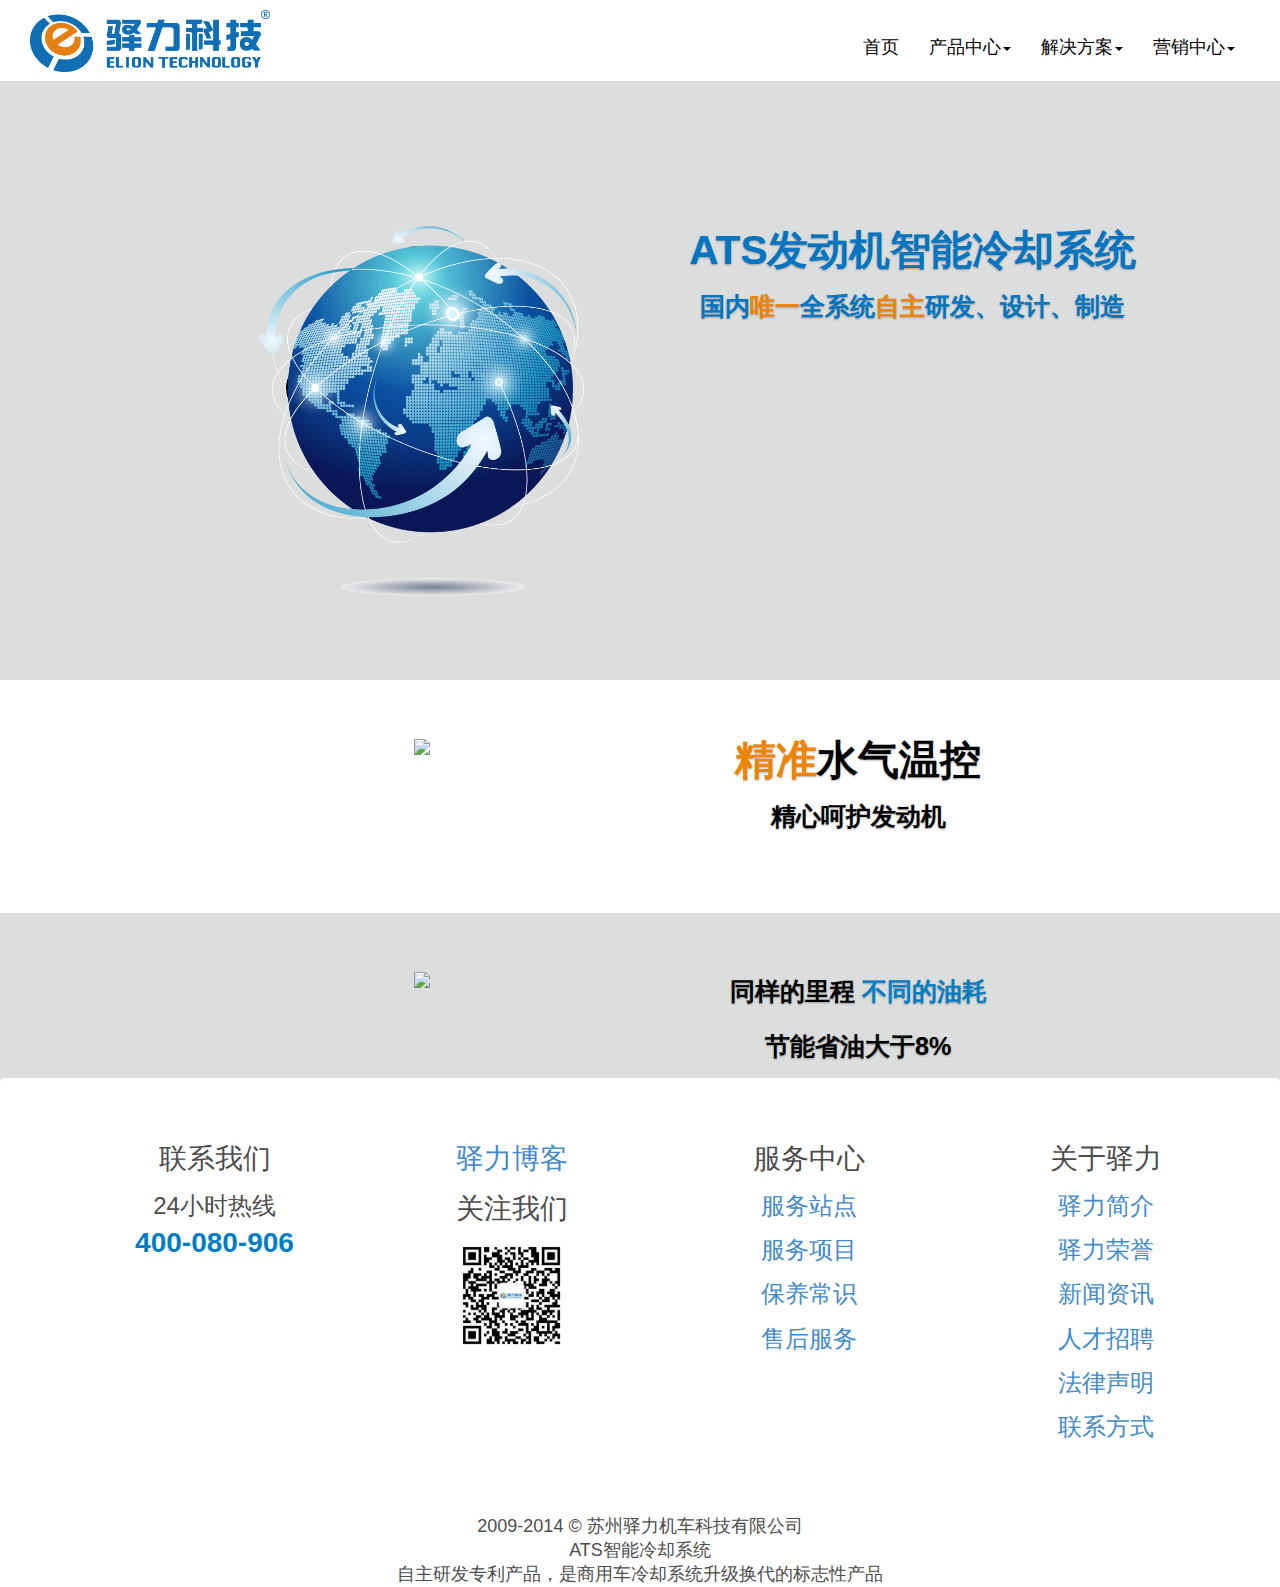
==== shouye/index.html @ 88d9bc21 "Site updated at 2014-07-03 09:11:49 UTC" ====
<!DOCTYPE html>
<!--[if IEMobile 7 ]><html class="no-js iem7"><![endif]-->
<!--[if lt IE 9]><html class="no-js lte-ie8"><![endif]-->
<!--[if (gt IE 8)|(gt IEMobile 7)|!(IEMobile)|!(IE)]><!--><html class="no-js" lang="en"><!--<![endif]-->
<head>
  <meta charset="utf-8">
  <title>首页 — 驿力机车科技 - </title>
  <meta name="author" content="Your Name">

  
  <meta name="description" content="">
  

  <!-- http://t.co/dKP3o1e -->
  <meta name="HandheldFriendly" content="True">
  <meta name="MobileOptimized" content="320">
  <meta name="viewport" content="width=device-width, initial-scale=1">

  
  <link rel="canonical" href="http://wei.yilitek.com/shouye">
  <link href="/favicon.ico" rel="icon">
   <!-- Bootstrap core CSS -->
     <link href="/stylesheets/bootstrap.min.css" media="screen, projection" rel="stylesheet" type="text/css">
      <link href="/stylesheets/master.css" media="screen, projection" rel="stylesheet" type="text/css">
   


      <!-- Just for debugging purposes. Don't actually copy this line! -->
    <!--[if lt IE 9]><script src="../../docs-assets/js/ie8-responsive-file-warning.js"></script><![endif]-->

    <!-- HTML5 shim and Respond.js IE8 support of HTML5 elements and media queries -->
    <!--[if lt IE 9]>
      <script src="http://cdn.bootcss.com/html5shiv/3.7.0/html5shiv.min.js"></script>
      <script src="http://cdn.bootcss.com/respond.js/1.3.0/respond.min.js"></script>
    <![endif]-->
  

   <!-- Bootstrap core JavaScript
    ================================================== -->
    <script src="http://cdn.bootcss.com/jquery/1.10.2/jquery.min.js"></script>
    <script src="/javascripts/bootstrap.min.js"></script>
    <script src="js/bootstrap.min.js"></script>
  
  
  <link href="/atom.xml" rel="alternate" title="" type="application/atom+xml">
  
  <!--
-->
</head>

<body    >
  <nav  role="navigation"><div class="navbar navbar-inverse">
  <div class="navbar-inner">
    <div class="container">
      <a class="btn btn-navbar" data-toggle="collapse" data-target=".nav-collapse">
        <span class="icon-bar"></span>
        <span class="icon-bar"></span>
        <span class="icon-bar"></span>
      </a>

      <a class="brand" href="/"></a>

      <div class="nav-collapse">
        <div class="navbar navbar-fixed-top navbar-inverse" role="navigation">

   <div class="container">
	<div class="navbar-header">
	    <button type="button" class="navbar-toggle collapsed" data-toggle="collapse" data-target=".navbar-collapse">
		<span class="sr-only">Toggle navigation</span>
		<span class="icon-bar"></span>
		<span class="icon-bar"></span>
		<span class="icon-bar"></span>
	    </button>
   </div>
<div style="margin-top:10px;margin-left:30px"><img src="/img/logo.png" style="width:240px"></div>
   <!--<section id="hostline" >
   <div class="container">
	<div class="row">
	   <div class="col-md-2"></div>
  	   <div class="col-md-3"style="margin-top:10px"><img src="/img/logo.png" width="50%"></div>
	   <div class="col-md-1"></div>   
  	   <div class="col-md-4"><span>24小时热线</span><p class="hostline">400-080-906</p></div>
  	   <div class="col-md-2"></div>
	 
	</div>
    </div>
    </section>-->
   <div class="navbar-collapse collapse" >
	<ul class="nav navbar-nav" >

	   <li><a href="">首页</a></li>
		 <li class="dropdown">
		<a href="#" id="drop2" role="button" class="dropdown-toggle" data-toggle="dropdown">产品中心<span class="caret"></span></a>
		<ul class="dropdown-menu" role="menu" aria-labelledby="drop2">
                   <li role="presentation"><a role="menuitem" tabindex="-1" href="#">ATS系统</a></li>
		   <li role="presentation" class="divider"></li>
                   <li role="presentation"><a role="menuitem" tabindex="-1" href="#">ATS核心配件</a></li>
		</ul>
            </li>
          
	   <li class="dropdown">
		<a href="#" id="drop2" role="button" class="dropdown-toggle" data-toggle="dropdown">解决方案<span class="caret"></span></a>
		<ul class="dropdown-menu" role="menu" aria-labelledby="drop2">
                   <li role="presentation"><a role="menuitem" tabindex="-1" href="#">城际交通客运</a></li>
		   <li role="presentation" class="divider"></li>
                   <li role="presentation"><a role="menuitem" tabindex="-1" href="#">公共交通客运</a></li>
		   <li role="presentation" class="divider"></li>
                   <li role="presentation"><a role="menuitem" tabindex="-1" href="#">商用卡车</a></li>
                   <li role="presentation" class="divider"></li>
                   <li role="presentation"><a role="menuitem" tabindex="-1" href="#">工程机械</a></li>
		</ul>
            </li>

	    <li class="dropdown" >
              <a href="#" id="drop2" role="button" class="dropdown-toggle" data-toggle="dropdown">营销中心<span class="caret"></span></a>
              <ul class="dropdown-menu" role="menu" aria-labelledby="drop2">
                 <li role="presentation"><a role="menuitem" tabindex="-1" href="#">市场分布</a></li>
		 <li role="presentation" class="divider"></li>
                 <li role="presentation"><a role="menuitem" tabindex="-1" href="#">工作伙伴</a></li>
		 <li role="presentation" class="divider"></li>
                 <li role="presentation"><a role="menuitem" tabindex="-1" href="#">申请试装</a></li>
              </ul>
            </li>

	</ul>
   </div>
   </div>
</div>







       

       
      </div>
    </div>
  </div>
</div>
</nav>
  <div>
    <div class="row-fluid"  >
      <section id="first_index">
   <div class="container" style="margin-top:120px">

		<div class="row">
			<div class="col-md-2"></div>
  			<div class="col-md-4"><img src="/img/1-1.png" width="80%"></div>
  			<div class="col-md-5"><h2>ATS发动机智能冷却系统 </h2></br><h3> 国内<span class="weiyi">唯一</span>全系统<span class="weiyi">自主</span>研发、设计、制造</h3></div>
			<div class="col-md-1"></div>
		</div>
   </div>
</section>


<section id="two_index">
   <div class="container">

		<div class="row">
			<div class="col-md-2"></div>
  			<div class="col-md-4"><img src="/img/" width="80%"></div>
  			<div class="col-md-4"><h2><span class="weiyi">精准</span>水气温控</h2></br><h3>精心呵护发动机</h3></div>
			<div class="col-md-2"></div>
		</div>
   </div>
</section>


<section id="three_index">
   <div class="container">

		<div class="row">
			<div class="col-md-2"></div>
  			<div class="col-md-4"><img src="/img/" width="80%"></div>
  			<div class="col-md-4"><h3>同样的里程<span class="three"> 不同的油耗</span></h3> </br><h3>节能省油大于8%</h3></div>
			<div class="col-md-2"></div>
		</div>
   </div>
</section>






 
    </div>
  </div>

 <footer role="contentinfo" class="page-footer"><nav class="navbar navbar-inverse" style="text-align:center;margin-top:-65px">
<div class="container">
           <div class="contact-us" style="padding:60px">
            	<div class="container">
                <div class="row">
                    <div class="col-sm-3">
                    <ul id="footer_font">联系我们</a></ul>
		    <ul><span style="font-size:24px">24小时热线</span><p style="color:#007EC5;font-size:2.0em;font-weight:bold">400-080-906</p></ul>
                    </div>

		    <div class="col-sm-3">
		    <ul id="footer_font">  <a href="http://znl.emsym.com">驿力博客</a></ul>
		    <ul id="footer_font">关注我们</ul>
		    <ul><img src="/img/weixin.png" style="width:50%;"></ul>
                    </div>

                    <div class="col-sm-3 c-img">
                      <ul id="footer_font">服务中心 </ul>
			<ul id="footer_font1"><a href="">服务站点</a></ul>
			<ul id="footer_font1"><a href="">服务项目</a></ul>
			<ul id="footer_font1"><a href="">保养常识</a></ul>
			<ul id="footer_font1"><a href="">售后服务</a></ul>
		    
                    </div>

                     <div class="col-sm-3 c-img">
                      <ul id="footer_font">关于驿力</ul>
			<ul id="footer_font1"><a href="">驿力简介</a></ul>
			<ul id="footer_font1"><a href="">驿力荣誉</a></ul>
			<ul id="footer_font1"><a href="">新闻资讯</a></ul>
			<ul id="footer_font1"><a href="">人才招聘</a></ul>
			<ul id="footer_font1"><a href="">法律声明</a></ul>
			<ul id="footer_font1"><a href="">联系方式</a></ul>
		   
                    </div>

                </div>
                </div>  
        </div>
</div>
	
	<div id="copyright" style="font: 18px arial;">
	2009-2014 © 苏州驿力机车科技有限公司<br>ATS智能冷却系统<br>自主研发专利产品，是商用车冷却系统升级换代的标志性产品</br>
	
	</div>
	
</nav>


</footer>
  







  <script type="text/javascript">
    (function(){
      var twitterWidgets = document.createElement('script');
      twitterWidgets.type = 'text/javascript';
      twitterWidgets.async = true;
      twitterWidgets.src = 'http://platform.twitter.com/widgets.js';
      document.getElementsByTagName('head')[0].appendChild(twitterWidgets);
    })();
  </script>





</body>
</html>
---- stylesheets/master.css ----
/* ==========================================================================
   HTML5 display definitions
   ========================================================================== */
/*! normalize.css v2.1.3 | MIT License | git.io/normalize */
article,aside,details,figcaption,figure,footer,header,hgroup,main,nav,section,

body,select,input,textarea{color:#4d4d4d}
h1,h2,h3,h4,h5,h6{font-family:inherit;line-height:0.2}
h1{font-size:3.7em}
h2{font-size:2.9em;font-weight:bold}
h3{font-size:1.8em;font-weight:600;}
/*h3{font-size:2.0em;margin:1.2em 0 1.2em 0;padding-left:-90px}*/
h4{font-size:1.3em;margin:1.2em 0 1.2em 0;padding-left:165px}
h5{font-size:.83em;text-align:center;}
h6{font-size:.75em;}


#first_index{width:100%;text-align:center;position:relative;padding:4em 0 6em 0;color:#0075C2;box-shadow:0 1px 2px rgba(0,0,0,.25);text-shadow:0 0 1px rgba(0,0,0,.05),0 1px 2px rgba(0,0,0,.3);background:#DCDDDD}
#first_index:after{content:'';display:block;position:absolute;top:0;right:0;bottom:0;left:0;
          background:url(/images/jazz.png) repeat center center;}/*加背景色的地方*/
#first_index span.weiyi{color:#F08300}


#two_index{width:100%;text-align:center;position:relative;padding:4em 0 6em 0;color:#000;box-shadow:0 1px 2px rgba(0,0,0,.25);text-shadow:0 0 1px rgba(0,0,0,.05),0 1px 2px rgba(0,0,0,.3);background:#FFF}
#two_index:after{content:'';display:block;position:absolute;top:0;right:0;bottom:0;left:0;
          background:url(/images/jazz.png) repeat center center;}/*加背景色的地方*/
#two_index span.weiyi{color:#F08300}


#three_index{width:100%;text-align:center;position:relative;padding:4em 0 6em 0;color:#000;box-shadow:0 1px 2px rgba(0,0,0,.25);text-shadow:0 0 1px rgba(0,0,0,.05),0 1px 2px rgba(0,0,0,.3);background:#DCDDDD}
#three_index:after{content:'';display:block;position:absolute;top:0;right:0;bottom:0;left:0;
          background:url(/images/jazz.png) repeat center center;}/*加背景色的地方*/
#three_index span.three{color:#007EC5}

#hostline p.hostline{color:#007EC5;font-size:2.0em;font-weight:bold}
#hostline{background-color:#FFFFFF;border-bottom:2px #CCCCCC solid; }

#bgcolor{backgound-color:red;}


#footer_font {font-size:28px}
#footer_font1{font-size:24px}
#footer_hostline p {color:#007EC5;font-size:2.0em;font-weight:bold }
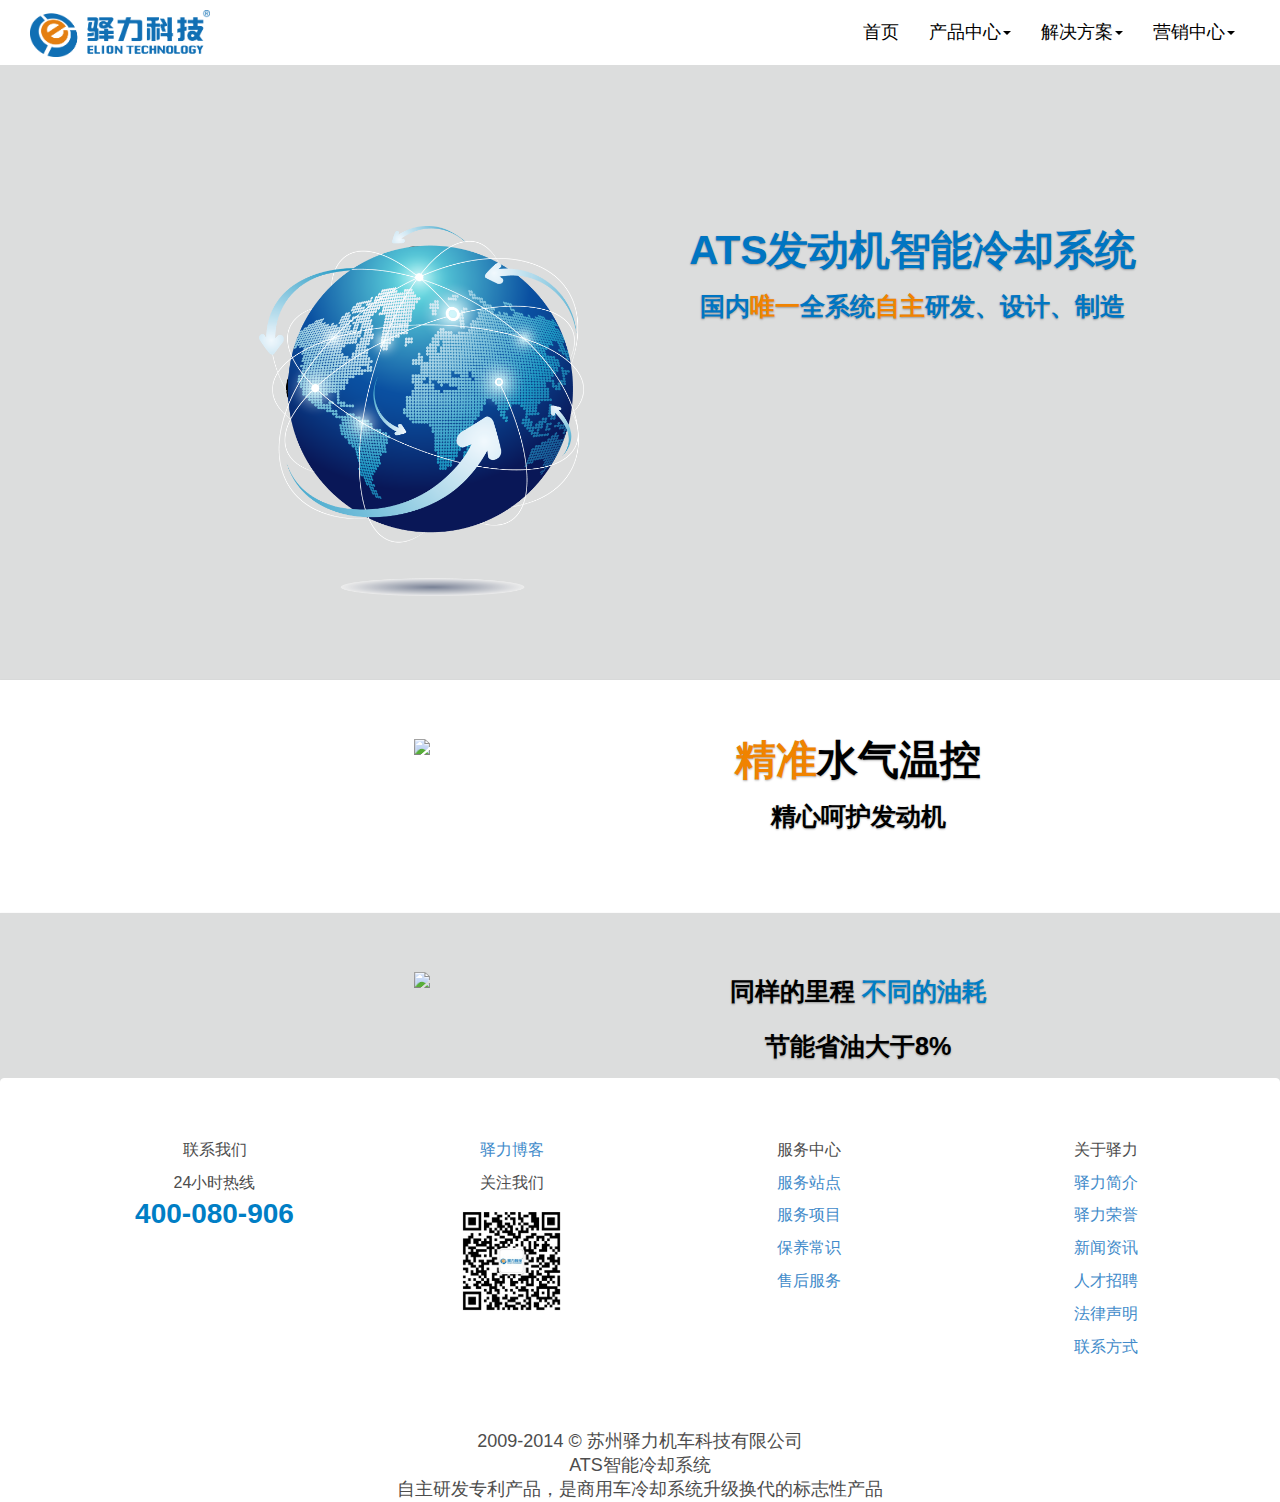
==== commit 60b0e440: "Site updated at 2014-07-03 10:25:54 UTC" ====
--- a/shouye/index.html
+++ b/shouye/index.html
@@ -73,7 +73,7 @@
 		<span class="icon-bar"></span>
 	    </button>
    </div>
-<div style="margin-top:10px;margin-left:30px"><img src="/img/logo.png" style="width:240px"></div>
+<div style="margin-top:10px;margin-left:30px"><img src="/img/logo.png" style="width:180px"></div>
    <!--<section id="hostline" >
    <div class="container">
 	<div class="row">
@@ -197,18 +197,18 @@
             	<div class="container">
                 <div class="row">
                     <div class="col-sm-3">
-                    <ul id="footer_font">联系我们</a></ul>
-		    <ul><span style="font-size:24px">24小时热线</span><p style="color:#007EC5;font-size:2.0em;font-weight:bold">400-080-906</p></ul>
+                    <ul id="footer_font1">联系我们</a></ul>
+		    <ul><span style="font-size:16px">24小时热线</span><p style="color:#007EC5;font-size:2.0em;font-weight:bold">400-080-906</p></ul>
                     </div>
 
 		    <div class="col-sm-3">
-		    <ul id="footer_font">  <a href="http://znl.emsym.com">驿力博客</a></ul>
-		    <ul id="footer_font">关注我们</ul>
+		    <ul id="footer_font1">  <a href="http://znl.emsym.com">驿力博客</a></ul>
+		    <ul id="footer_font1">关注我们</ul>
 		    <ul><img src="/img/weixin.png" style="width:50%;"></ul>
                     </div>
 
                     <div class="col-sm-3 c-img">
-                      <ul id="footer_font">服务中心 </ul>
+                      <ul id="footer_font1">服务中心 </ul>
 			<ul id="footer_font1"><a href="">服务站点</a></ul>
 			<ul id="footer_font1"><a href="">服务项目</a></ul>
 			<ul id="footer_font1"><a href="">保养常识</a></ul>
@@ -217,7 +217,7 @@
                     </div>
 
                      <div class="col-sm-3 c-img">
-                      <ul id="footer_font">关于驿力</ul>
+                      <ul id="footer_font1">关于驿力</ul>
 			<ul id="footer_font1"><a href="">驿力简介</a></ul>
 			<ul id="footer_font1"><a href="">驿力荣誉</a></ul>
 			<ul id="footer_font1"><a href="">新闻资讯</a></ul>
--- a/stylesheets/master.css
+++ b/stylesheets/master.css
@@ -38,9 +38,8 @@
 #bgcolor{backgound-color:red;}
 
 
-#footer_font {font-size:28px}
-#footer_font1{font-size:24px}
-#footer_hostline p {color:#007EC5;font-size:2.0em;font-weight:bold }
+#footer_font {font-size:24px}
+#footer_font1{font-size:16px}
 
 
 
@@ -60,3 +59,4 @@
 
 
 
+
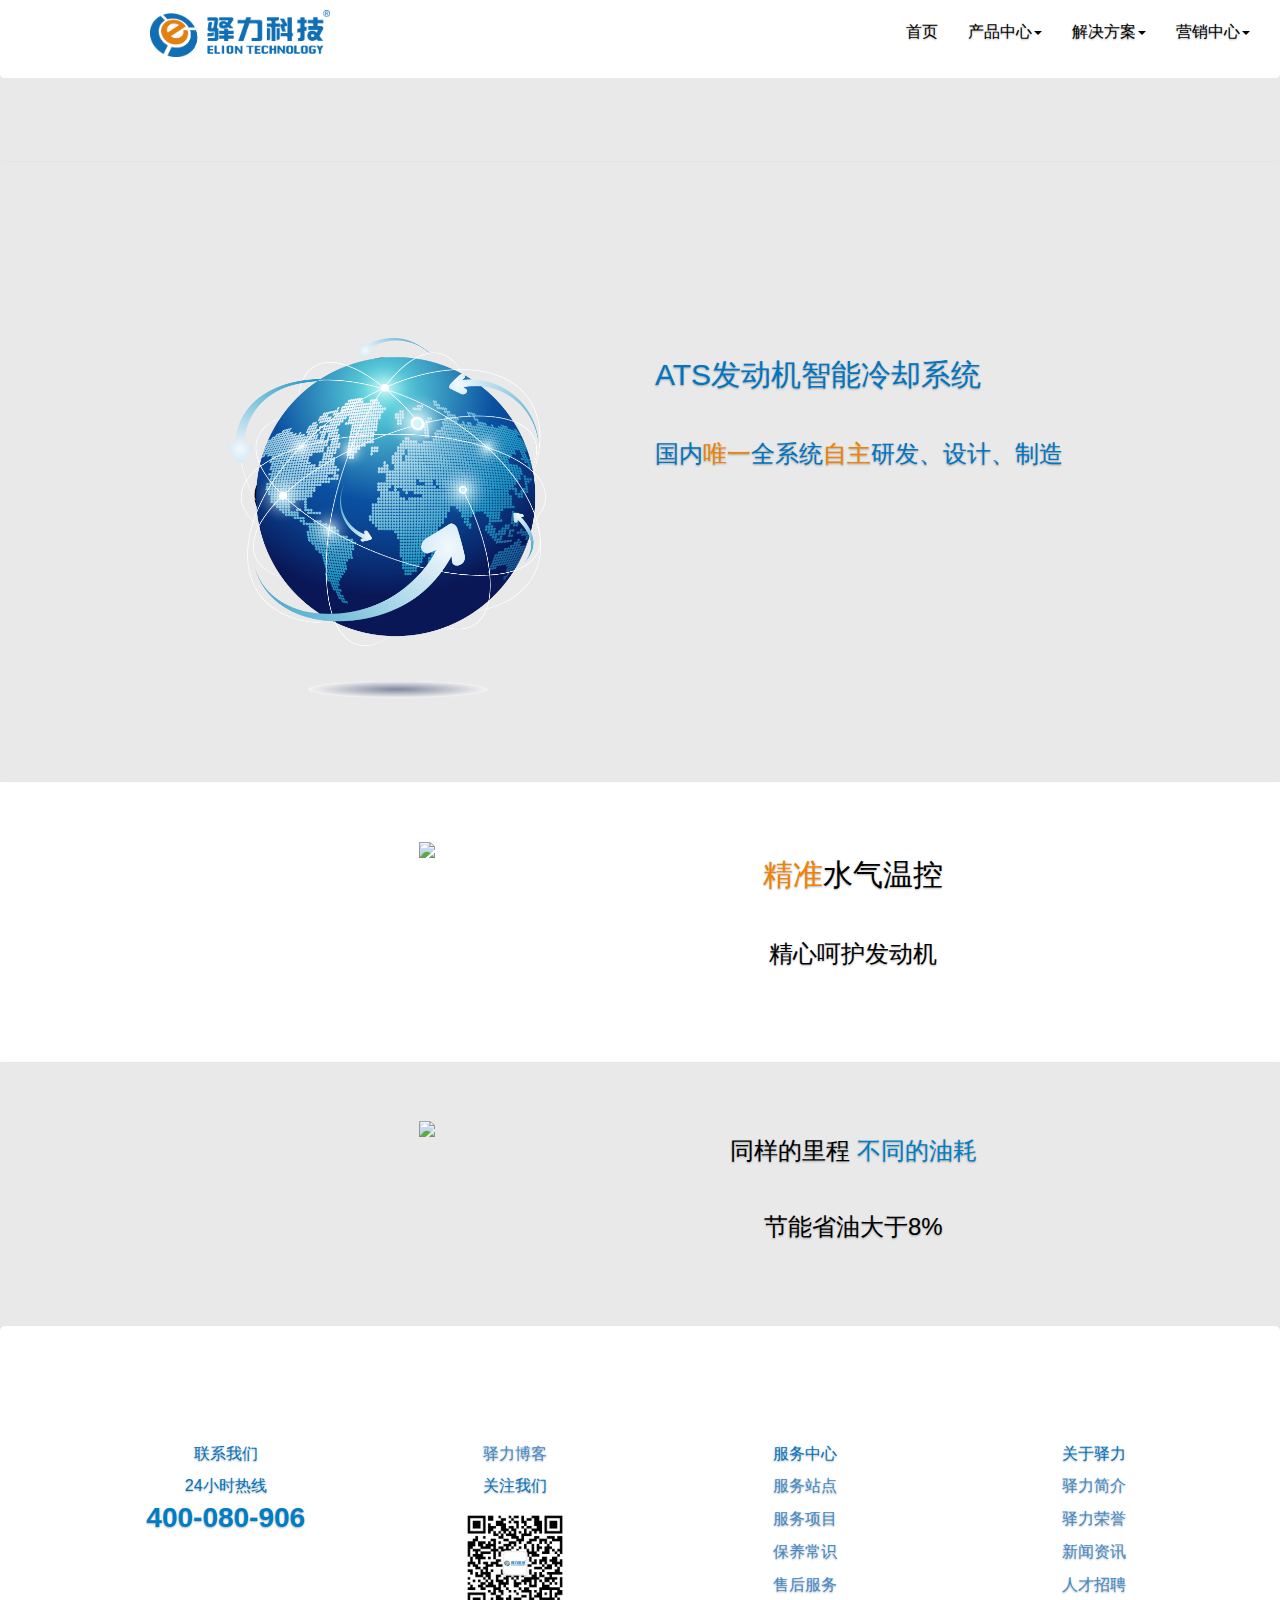
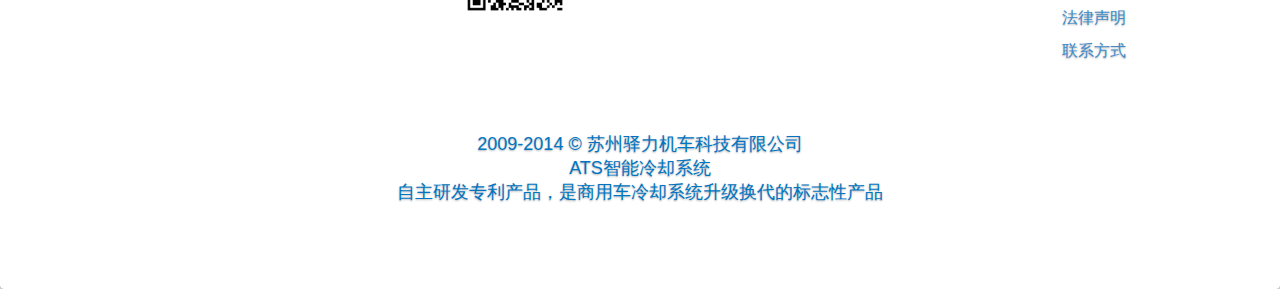
==== commit 4875cf03: "Site updated at 2014-07-04 08:36:18 UTC" ====
--- a/shouye/index.html
+++ b/shouye/index.html
@@ -63,8 +63,7 @@
 
       <div class="nav-collapse">
         <div class="navbar navbar-fixed-top navbar-inverse" role="navigation">
-
-   <div class="container">
+  <div class="container">
 	<div class="navbar-header">
 	    <button type="button" class="navbar-toggle collapsed" data-toggle="collapse" data-target=".navbar-collapse">
 		<span class="sr-only">Toggle navigation</span>
@@ -72,32 +71,19 @@
 		<span class="icon-bar"></span>
 		<span class="icon-bar"></span>
 	    </button>
-   </div>
-<div style="margin-top:10px;margin-left:30px"><img src="/img/logo.png" style="width:180px"></div>
-   <!--<section id="hostline" >
-   <div class="container">
-	<div class="row">
-	   <div class="col-md-2"></div>
-  	   <div class="col-md-3"style="margin-top:10px"><img src="/img/logo.png" width="50%"></div>
-	   <div class="col-md-1"></div>   
-  	   <div class="col-md-4"><span>24小时热线</span><p class="hostline">400-080-906</p></div>
-  	   <div class="col-md-2"></div>
-	 
-	</div>
-    </div>
-    </section>-->
-   <div class="navbar-collapse collapse" >
-	<ul class="nav navbar-nav" >
-
-	   <li><a href="">首页</a></li>
-		 <li class="dropdown">
-		<a href="#" id="drop2" role="button" class="dropdown-toggle" data-toggle="dropdown">产品中心<span class="caret"></span></a>
+       </div>
+	<div style="margin-top:10px;margin-left:150px"><img src="/img/logo.png" style="width:180px"></div>
+   	   <div class="navbar-collapse collapse" >
+		<ul class="nav navbar-nav" >
+		   <li><a href="">首页</a></li>
+		   <li class="dropdown">
+		   <a href="#" id="drop2" role="button" class="dropdown-toggle" data-toggle="dropdown">产品中心<span class="caret"></span></a>
 		<ul class="dropdown-menu" role="menu" aria-labelledby="drop2">
                    <li role="presentation"><a role="menuitem" tabindex="-1" href="#">ATS系统</a></li>
 		   <li role="presentation" class="divider"></li>
                    <li role="presentation"><a role="menuitem" tabindex="-1" href="#">ATS核心配件</a></li>
 		</ul>
-            </li>
+               </li>
           
 	   <li class="dropdown">
 		<a href="#" id="drop2" role="button" class="dropdown-toggle" data-toggle="dropdown">解决方案<span class="caret"></span></a>
@@ -191,7 +177,7 @@
     </div>
   </div>
 
- <footer role="contentinfo" class="page-footer"><nav class="navbar navbar-inverse" style="text-align:center;margin-top:-65px">
+ <footer role="contentinfo" class="page-footer"><nav class="navbar navbar-inverse" style="text-align:center;margin-top:-65px;margin-bottom:-84px">
 <div class="container">
            <div class="contact-us" style="padding:60px">
             	<div class="container">
--- a/stylesheets/master.css
+++ b/stylesheets/master.css
@@ -4,30 +4,23 @@
 /*! normalize.css v2.1.3 | MIT License | git.io/normalize */
 article,aside,details,figcaption,figure,footer,header,hgroup,main,nav,section,
 
-body,select,input,textarea{color:#4d4d4d}
-h1,h2,h3,h4,h5,h6{font-family:inherit;line-height:0.2}
-h1{font-size:3.7em}
-h2{font-size:2.9em;font-weight:bold}
-h3{font-size:1.8em;font-weight:600;}
-/*h3{font-size:2.0em;margin:1.2em 0 1.2em 0;padding-left:-90px}*/
-h4{font-size:1.3em;margin:1.2em 0 1.2em 0;padding-left:165px}
-h5{font-size:.83em;text-align:center;}
-h6{font-size:.75em;}
 
 
-#first_index{width:100%;text-align:center;position:relative;padding:4em 0 6em 0;color:#0075C2;box-shadow:0 1px 2px rgba(0,0,0,.25);text-shadow:0 0 1px rgba(0,0,0,.05),0 1px 2px rgba(0,0,0,.3);background:#DCDDDD}
+#first_index{width:auto;text-align:left;position:relative;padding:4em 0 6em 0;color:#0075C2;box-shadow:0 1px 2px rgba(0,0,0,.25);text-shadow:0 0 1px rgba(0,0,0,.05),0 1px 2px rgba(0,0,0,.3);background:#E9E9E9}
 #first_index:after{content:'';display:block;position:absolute;top:0;right:0;bottom:0;left:0;
           background:url(/images/jazz.png) repeat center center;}/*加背景色的地方*/
 #first_index span.weiyi{color:#F08300}
 
 
-#two_index{width:100%;text-align:center;position:relative;padding:4em 0 6em 0;color:#000;box-shadow:0 1px 2px rgba(0,0,0,.25);text-shadow:0 0 1px rgba(0,0,0,.05),0 1px 2px rgba(0,0,0,.3);background:#FFF}
+
+
+#two_index{width:auto;text-align:center;position:relative;padding:4em 0 6em 0;color:#000;box-shadow:0 1px 2px rgba(0,0,0,.25);text-shadow:0 0 1px rgba(0,0,0,.05),0 1px 2px rgba(0,0,0,.3);background:#FFF}
 #two_index:after{content:'';display:block;position:absolute;top:0;right:0;bottom:0;left:0;
           background:url(/images/jazz.png) repeat center center;}/*加背景色的地方*/
 #two_index span.weiyi{color:#F08300}
 
 
-#three_index{width:100%;text-align:center;position:relative;padding:4em 0 6em 0;color:#000;box-shadow:0 1px 2px rgba(0,0,0,.25);text-shadow:0 0 1px rgba(0,0,0,.05),0 1px 2px rgba(0,0,0,.3);background:#DCDDDD}
+#three_index{width:auto;text-align:center;position:relative;padding:4em 0 6em 0;color:#000;box-shadow:0 1px 2px rgba(0,0,0,.25);text-shadow:0 0 1px rgba(0,0,0,.05),0 1px 2px rgba(0,0,0,.3);background:#E9E9E9}
 #three_index:after{content:'';display:block;position:absolute;top:0;right:0;bottom:0;left:0;
           background:url(/images/jazz.png) repeat center center;}/*加背景色的地方*/
 #three_index span.three{color:#007EC5}
@@ -36,7 +29,6 @@
 #hostline{background-color:#FFFFFF;border-bottom:2px #CCCCCC solid; }
 
 #bgcolor{backgound-color:red;}
-
 
 #footer_font {font-size:24px}
 #footer_font1{font-size:16px}
@@ -52,11 +44,3 @@
 
 
 
-
-
-
-
-
-
-
-
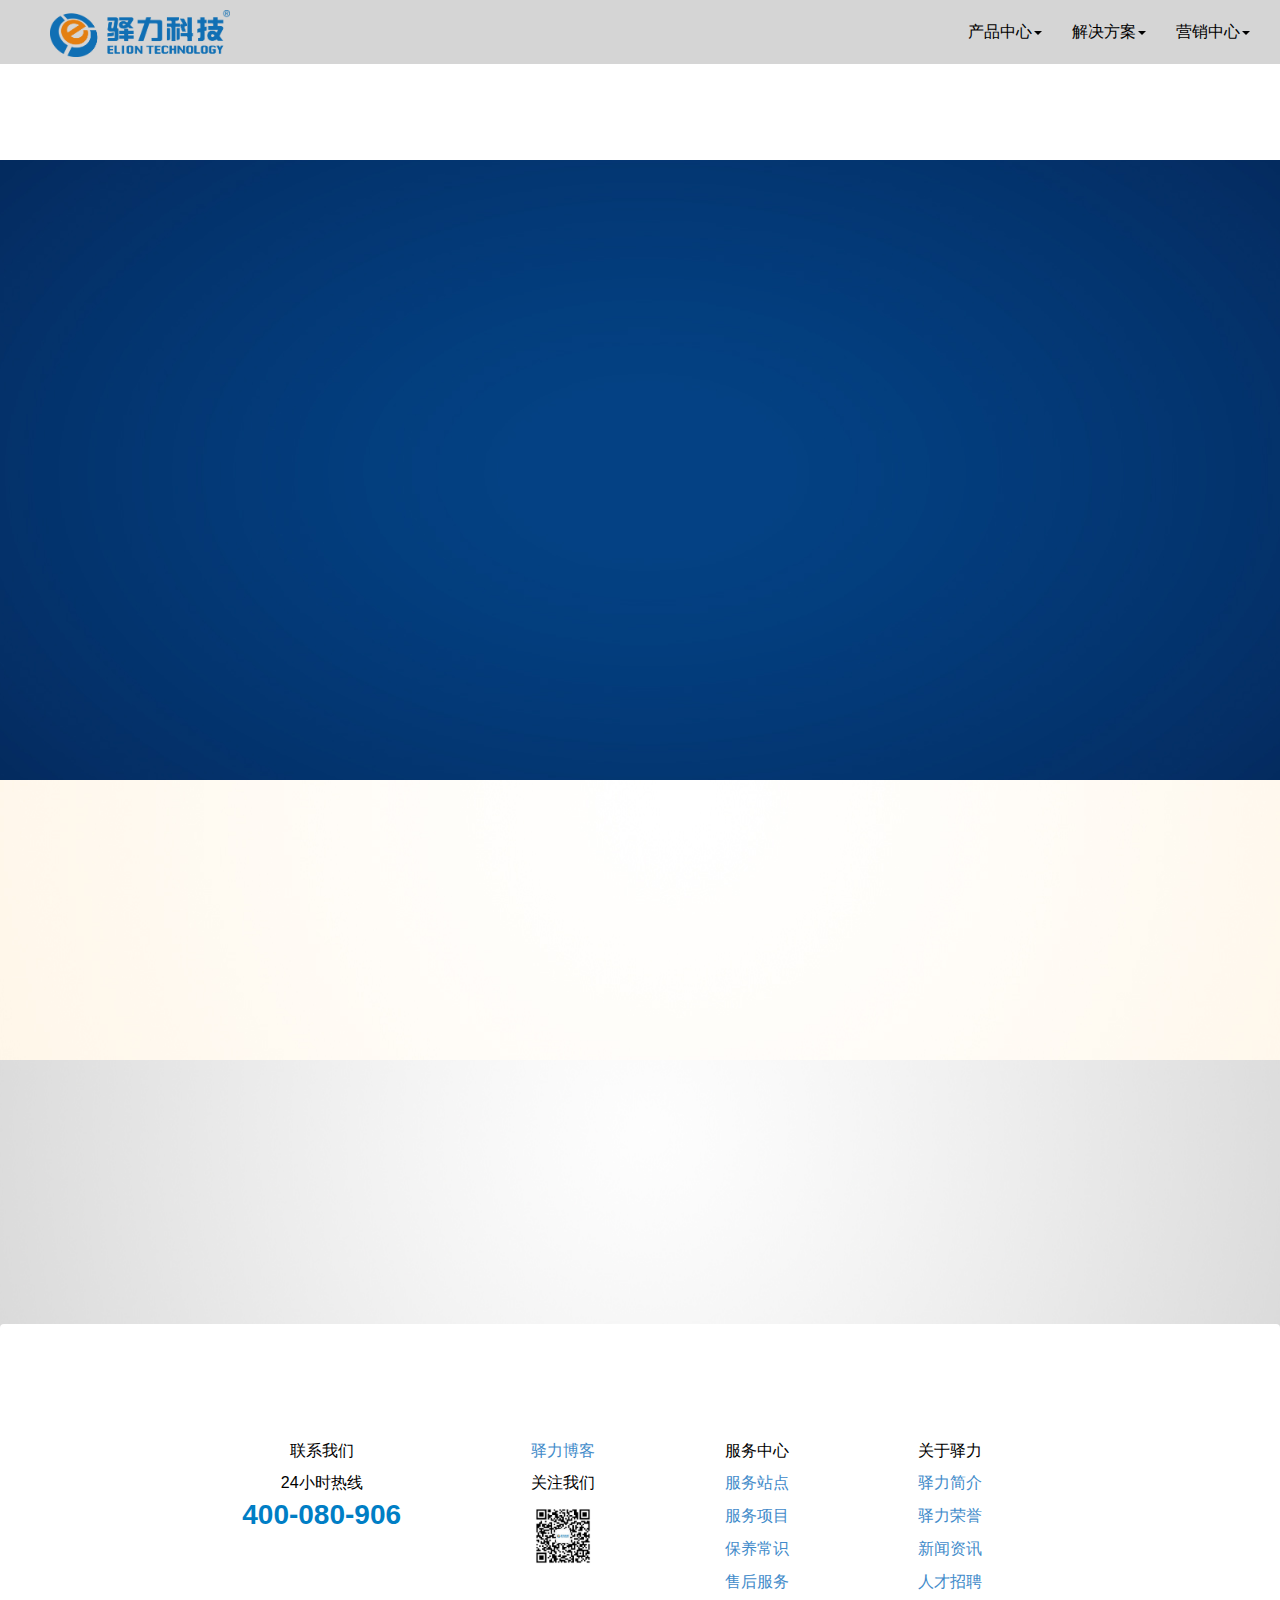
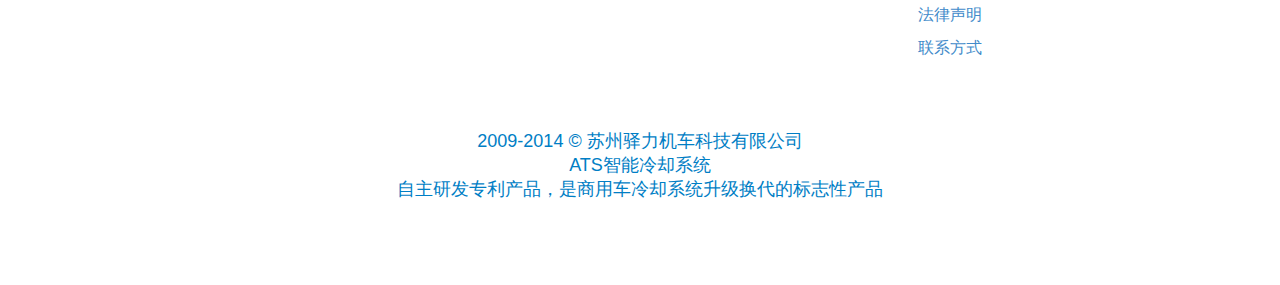
==== commit 99c6e247: "Site updated at 2014-07-08 09:49:56 UTC" ====
--- a/shouye/index.html
+++ b/shouye/index.html
@@ -62,7 +62,7 @@
       <a class="brand" href="/"></a>
 
       <div class="nav-collapse">
-        <div class="navbar navbar-fixed-top navbar-inverse" role="navigation">
+        <div class="navbar navbar-fixed-top navbar-inverse" role="navigation" style="background-color:#D5D5D5">
   <div class="container">
 	<div class="navbar-header">
 	    <button type="button" class="navbar-toggle collapsed" data-toggle="collapse" data-target=".navbar-collapse">
@@ -72,10 +72,10 @@
 		<span class="icon-bar"></span>
 	    </button>
        </div>
-	<div style="margin-top:10px;margin-left:150px"><img src="/img/logo.png" style="width:180px"></div>
+	<div style="margin-top:10px;margin-left:50px"><a href="yilitek.github.io"><img src="/img/logo.png" style="width:180px"></a></div>
    	   <div class="navbar-collapse collapse" >
 		<ul class="nav navbar-nav" >
-		   <li><a href="">首页</a></li>
+		   <!--<li><a href="">首页</a></li>-->
 		   <li class="dropdown">
 		   <a href="#" id="drop2" role="button" class="dropdown-toggle" data-toggle="dropdown">产品中心<span class="caret"></span></a>
 		<ul class="dropdown-menu" role="menu" aria-labelledby="drop2">
@@ -182,18 +182,19 @@
            <div class="contact-us" style="padding:60px">
             	<div class="container">
                 <div class="row">
+		   <div class="col-sm-1" ></div>
                     <div class="col-sm-3">
                     <ul id="footer_font1">联系我们</a></ul>
-		    <ul><span style="font-size:16px">24小时热线</span><p style="color:#007EC5;font-size:2.0em;font-weight:bold">400-080-906</p></ul>
-                    </div>
-
-		    <div class="col-sm-3">
+		    <ul><span style="font-size:16px;color:#000">24小时热线</span><p style="color:#007EC5;font-size:2.0em;font-weight:bold">400-080-906</p></ul>
+                    </div>
+
+		    <div class="col-sm-2">
 		    <ul id="footer_font1">  <a href="http://znl.emsym.com">驿力博客</a></ul>
 		    <ul id="footer_font1">关注我们</ul>
 		    <ul><img src="/img/weixin.png" style="width:50%;"></ul>
                     </div>
 
-                    <div class="col-sm-3 c-img">
+                    <div class="col-sm-2 c-img">
                       <ul id="footer_font1">服务中心 </ul>
 			<ul id="footer_font1"><a href="">服务站点</a></ul>
 			<ul id="footer_font1"><a href="">服务项目</a></ul>
@@ -202,7 +203,7 @@
 		    
                     </div>
 
-                     <div class="col-sm-3 c-img">
+                     <div class="col-sm-2 c-img">
                       <ul id="footer_font1">关于驿力</ul>
 			<ul id="footer_font1"><a href="">驿力简介</a></ul>
 			<ul id="footer_font1"><a href="">驿力荣誉</a></ul>
@@ -212,7 +213,7 @@
 			<ul id="footer_font1"><a href="">联系方式</a></ul>
 		   
                     </div>
-
+		    <div class="col-sm-2" ></div>
                 </div>
                 </div>  
         </div>
--- a/stylesheets/master.css
+++ b/stylesheets/master.css
@@ -6,24 +6,24 @@
 
 
 
-#first_index{width:auto;text-align:left;position:relative;padding:4em 0 6em 0;color:#0075C2;box-shadow:0 1px 2px rgba(0,0,0,.25);text-shadow:0 0 1px rgba(0,0,0,.05),0 1px 2px rgba(0,0,0,.3);background:#E9E9E9}
+#first_index{width:auto;text-align:left;position:relative;padding:4em 0 6em 0;color:#fff}
+#first_index span.weiyi{color:#F08300}
 #first_index:after{content:'';display:block;position:absolute;top:0;right:0;bottom:0;left:0;
-          background:url(/images/jazz.png) repeat center center;}/*加背景色的地方*/
-#first_index span.weiyi{color:#F08300}
+          background:url(/img/111.jpg) repeat center center;}/*加背景色的地方*/
 
 
 
+#two_index{width:auto;text-align:center;position:relative;padding:4em 0 6em 0;color:#000}
+#two_index span.weiyi{color:#F08300}
+#two_index:after{content:'';display:block;position:absolute;top:0;right:0;bottom:0;left:0;
+          background:url(/img/222.jpg) repeat center center;}/*加背景色的地方*/
 
-#two_index{width:auto;text-align:center;position:relative;padding:4em 0 6em 0;color:#000;box-shadow:0 1px 2px rgba(0,0,0,.25);text-shadow:0 0 1px rgba(0,0,0,.05),0 1px 2px rgba(0,0,0,.3);background:#FFF}
-#two_index:after{content:'';display:block;position:absolute;top:0;right:0;bottom:0;left:0;
-          background:url(/images/jazz.png) repeat center center;}/*加背景色的地方*/
-#two_index span.weiyi{color:#F08300}
+#three_index{width:auto;text-align:center;position:relative;padding:4em 0 6em 0;color:#000}
+#three_index span.three{color:#007EC5}
+#three_index:after{content:'';display:block;position:absolute;top:0;right:0;bottom:0;left:0;
+          background:url(/img/333.jpg) repeat center center;}/*加背景色的地方*/
 
 
-#three_index{width:auto;text-align:center;position:relative;padding:4em 0 6em 0;color:#000;box-shadow:0 1px 2px rgba(0,0,0,.25);text-shadow:0 0 1px rgba(0,0,0,.05),0 1px 2px rgba(0,0,0,.3);background:#E9E9E9}
-#three_index:after{content:'';display:block;position:absolute;top:0;right:0;bottom:0;left:0;
-          background:url(/images/jazz.png) repeat center center;}/*加背景色的地方*/
-#three_index span.three{color:#007EC5}
 
 #hostline p.hostline{color:#007EC5;font-size:2.0em;font-weight:bold}
 #hostline{background-color:#FFFFFF;border-bottom:2px #CCCCCC solid; }
@@ -31,16 +31,37 @@
 #bgcolor{backgound-color:red;}
 
 #footer_font {font-size:24px}
-#footer_font1{font-size:16px}
+#footer_font1{font-size:16px;color:#000}
+#copyright{font: 18px arial;color:#007EC5}
+
+.head_mid{width:auto;height:66px;margin: 0 auto;}
+#logo{float:left;padding-top:14px;padding-left:10px;}
+.hm_right{float:right;}
+.hotline{padding-right:24px;float:left}
+.hotline span{font-weight: bold;color:#alalal;line-height: 14px}
+.hotline p{font-weight: bold; font-size:26px; line-height:30px; color:#ed1b23; font-family: Arial}
 
 
 
 
+.first_index{width:auto;text-align:left;position:relative;padding:4em 0 6em 0;color:#fff;}
+.first_index span.weiyi{color:#F08300}
+.first_index{text-algin: center;margin:auto;  background:url(/img/111.jpg) repeat center center; 
+background-size: cover;margin-top:-155px}
+
+.two_index{text-algin: center;margin:auto;  background:url(/img/222.jpg) repeat center center; 
+background-size: cover; }
+.two_index{width:auto;text-align:center;position:relative;padding:4em 0 6em 0;color:#000;margin-top:-140px}
+.two_index span.weiyi{color:#F08300}
 
 
+.three_index{text-algin: center;margin:auto;  background:url(/img/333.jpg) repeat center center; 
+background-size: cover; min-width:320px; height:100%; padding-top:30px; padding-bottom: 30px}
+.three_index{width:auto;text-align:center;position:relative;padding:4em 0 6em 0;color:#000;margin-top:-140px}
+.three_index span.three{color:#007EC5}
 
 
+.about_us{text-algin: center;margin:auto;  background:url(/img/333.jpg) repeat center center; 
+background-size: cover; min-width:320px; height:100%; padding-top:30px; padding-bottom: 30px}
 
 
-
-
